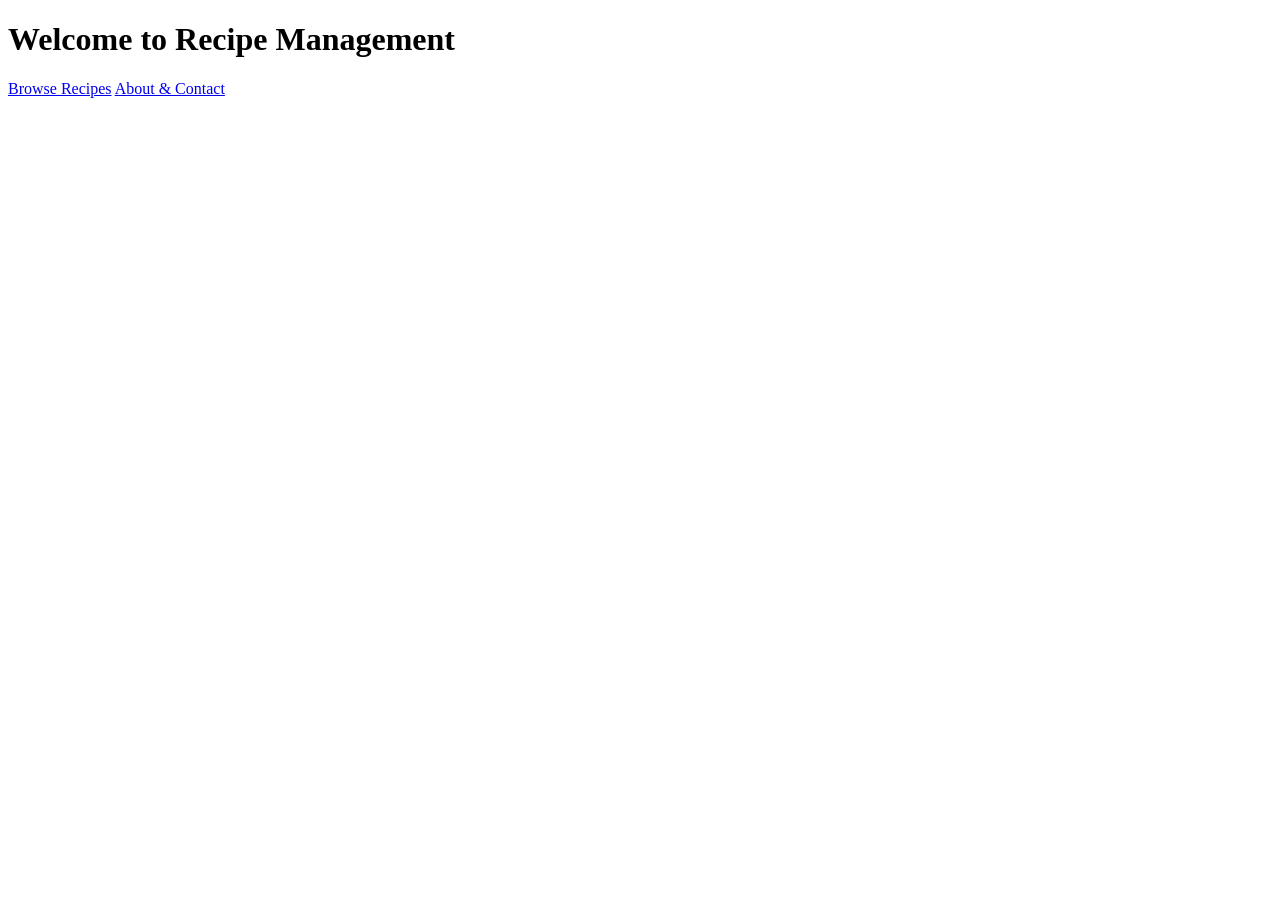
==== index.html @ e2948ea8 "Create index.html for home page" ====
<!DOCTYPE html>
<html lang="en">
<head>
    <meta charset="UTF-8">
    <meta name="viewport" content="width=device-width, initial-scale=1.0">
    <link rel="stylesheet" href="assets/css/style.css">
    <title>Recipe Management</title>
</head>
<body>
    <h1>Welcome to Recipe Management</h1>
    <nav>
        <a href="browse-recipes.html">Browse Recipes</a>
        <a href="about-contact.html">About & Contact</a>
    </nav>
</body>
</html>
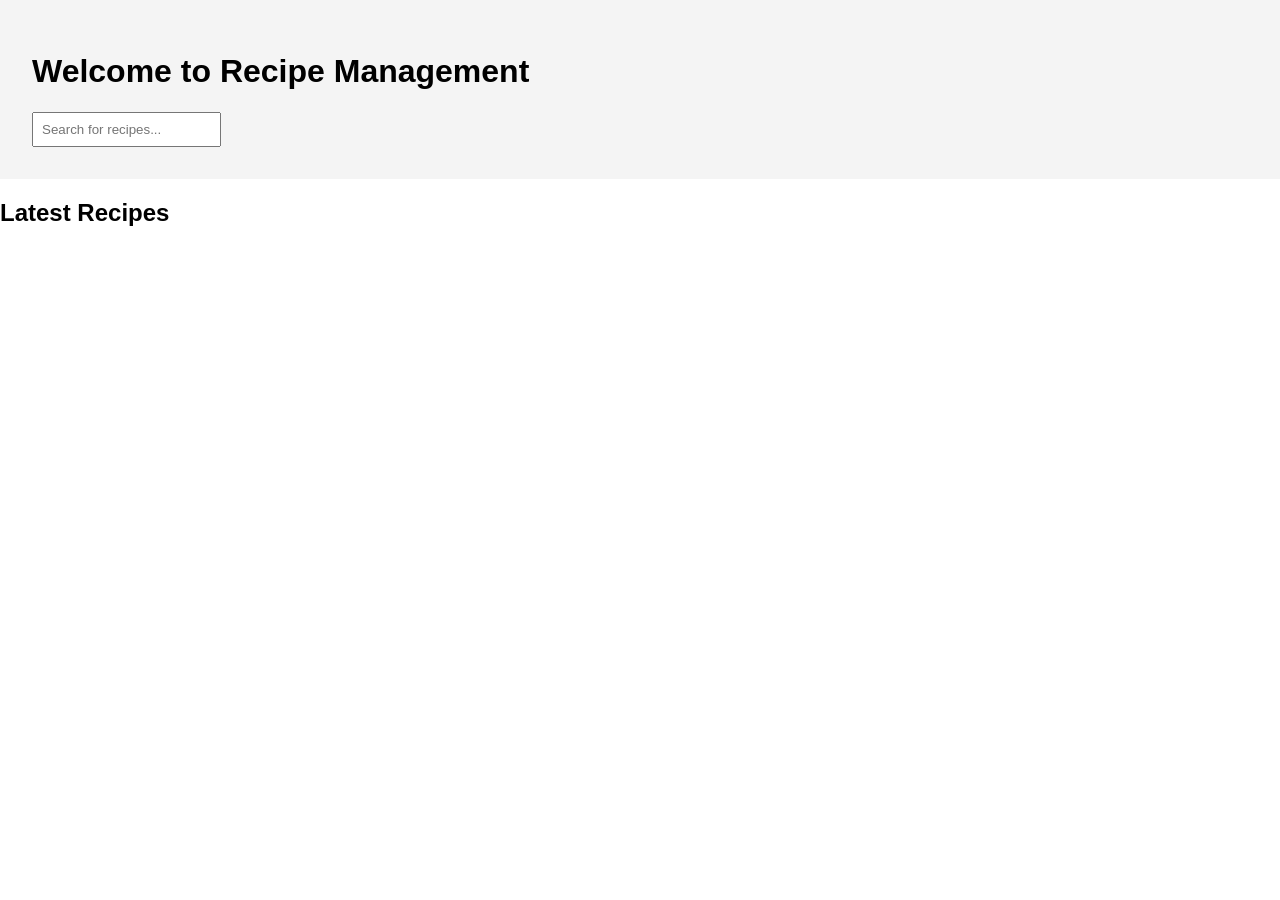
==== commit 6e200a11: "Adding new recipe management files on 2026-04-25 16:21:57" ====
--- a/index.html
+++ b/index.html
@@ -4,13 +4,18 @@
     <meta charset="UTF-8">
     <meta name="viewport" content="width=device-width, initial-scale=1.0">
     <link rel="stylesheet" href="assets/css/style.css">
-    <title>Recipe Management</title>
+    <title>Home - Recipe Management</title>
 </head>
 <body>
-    <h1>Welcome to Recipe Management</h1>
-    <nav>
-        <a href="browse-recipes.html">Browse Recipes</a>
-        <a href="about-contact.html">About & Contact</a>
-    </nav>
+    <header>
+        <div class="hero">
+            <h1>Welcome to Recipe Management</h1>
+            <input type="text" placeholder="Search for recipes...">
+        </div>
+        <h2>Latest Recipes</h2>
+        <div class="latest-recipes">
+            <!-- Latest recipes will be displayed here -->
+        </div>
+    </header>
 </body>
 </html>
--- a/assets/css/style.css
+++ b/assets/css/style.css
@@ -0,0 +1,16 @@
+body {
+    font-family: Arial, sans-serif;
+    margin: 0;
+    padding: 0;
+}
+.hero {
+    background: #f4f4f4;
+    padding: 2rem;
+}
+input[type="text"] {
+    padding: 0.5rem;
+}
+.latest-recipes {
+    display: flex;
+    flex-wrap: wrap;
+}
